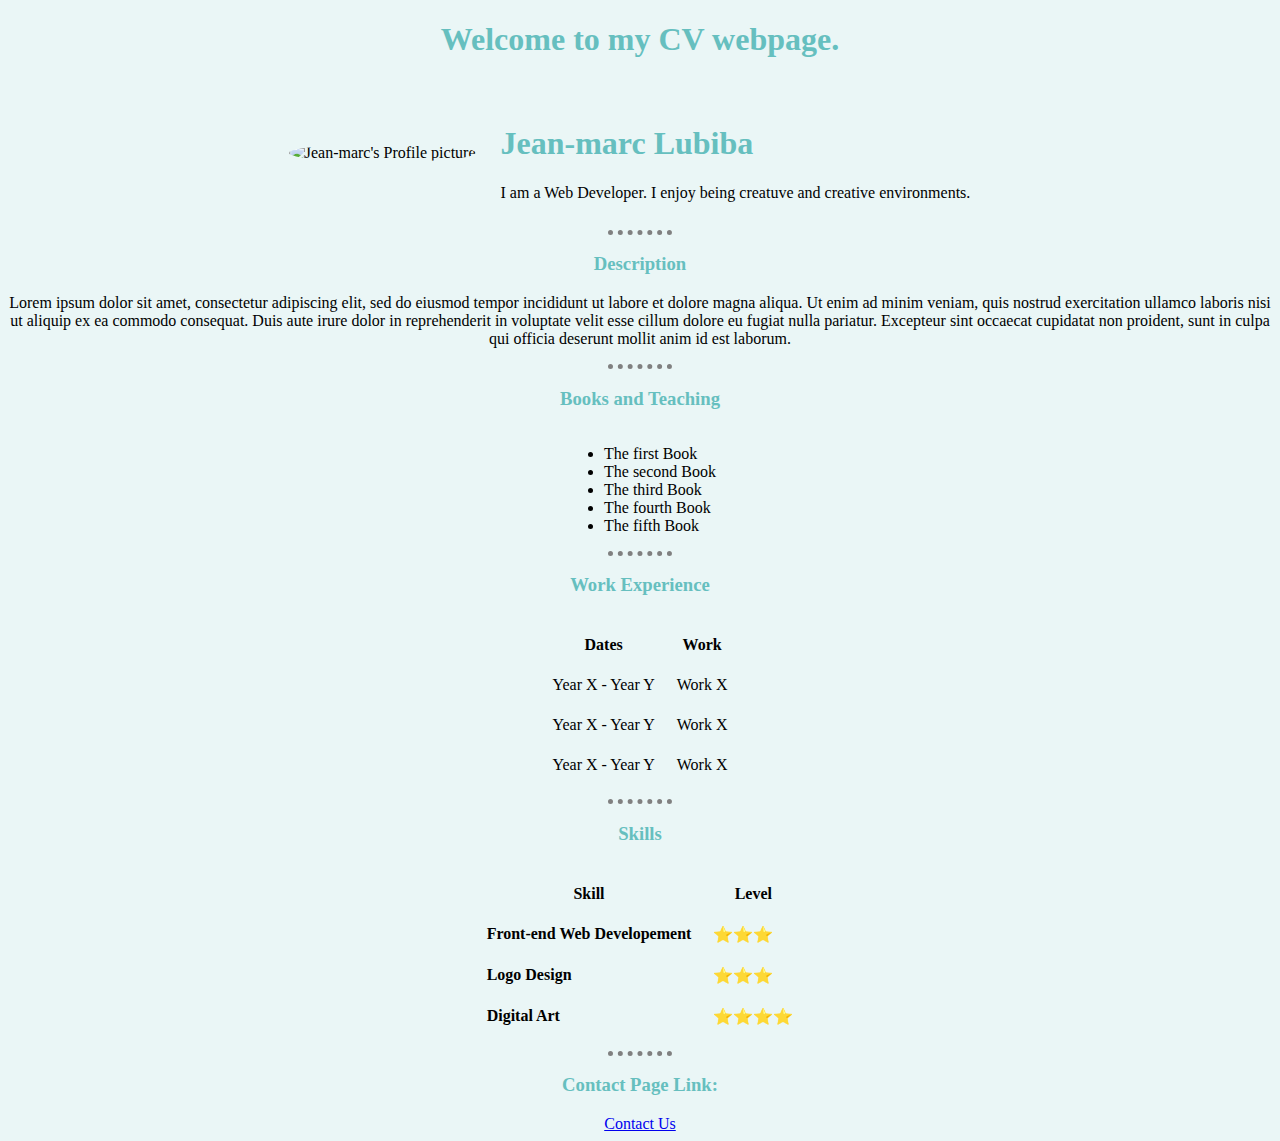
==== index.html @ 8f481308 "Add files via upload" ====
<!DOCTYPE html>
<html lang="en">

<head>
    <meta charset="UTF-8">
    <meta http-equiv="X-UA-Compatible" content="IE=edge">
    <meta name="author" content="Jean-marc Lubiba">
    <meta name="description" content="This is my CV.">
    <meta name="keywords" content="cv, html, css, javascript, js, coding, portfolio">
    <meta name="viewport" content="width=device-width, initial-scale=1.0">
    <title>My CV</title>
    <link rel="stylesheet" href="style.css">
</head>

<body>
    <section cellspacing="20">
        <h1>Welcome to my CV webpage.</h1>
        <table class="cv_tables skill">
            <tr>
                <td><img id="profile_pic" src="images/profilepic.jpg" alt="Jean-marc's Profile picture"></td>
                <td>
                    <table cellspacing="20">
                        <tr>
                            <td>
                                <span><h1>Jean-marc Lubiba</h1></span>
                                <span>I am a Web Developer. I enjoy being creatuve and creative environments.</span>
                            </td>
                        </tr>
                    </table>
                </td>
            </tr>
        </table>
        <hr>
    </section>

    <section>
        <h3>Description</h3>
        <p>Lorem ipsum dolor sit amet, consectetur adipiscing elit, sed do eiusmod tempor incididunt ut labore et dolore magna aliqua. Ut enim ad minim veniam, quis nostrud exercitation ullamco laboris nisi ut aliquip ex ea commodo consequat. Duis aute irure dolor in reprehenderit in voluptate velit esse cillum dolore eu fugiat nulla pariatur. Excepteur sint occaecat cupidatat non proident, sunt in culpa qui officia deserunt mollit anim id est laborum.</p>
        <hr>
    </section>

    <section>
        <h3>Books and Teaching</h3>

        <ul>
            <li>The first Book</li>
            <li>The second Book</li>
            <li>The third Book</li>
            <li>The fourth Book</li>
            <li>The fifth Book</li>
        </ul>

        <hr>
    </section>

    <section>
        <h3>Work Experience</h3>

        <table  class="cv_tables" cellspacing="20">
            <thead>
                <tr>
                    <th>Dates</th>
                    <th>Work</th>
                </tr>
            </thead>
            <tbody>
                <tr>
                    <td>Year X - Year Y</td>
                    <td>Work X</td>
                </tr>
                <tr>
                    <td>Year X - Year Y</td>
                    <td>Work X</td>
                </tr>
                <tr>
                    <td>Year X - Year Y</td>
                    <td>Work X</td>
                </tr>
            </tbody>
        </table>

        <hr>
    </section>

    <section>
        <h3>Skills</h3>

        <table class="cv_tables" cellspacing="20">
            <thead>
                <tr>
                    <th>Skill</th>
                    <th>Level</th>
                </tr>
            </thead>
            <tbody class="skill">
                <tr>
                    <td><strong>Front-end Web Developement</strong></td>
                    <td>⭐️⭐️⭐️</td>
                </tr>
                <tr>
                    <td><strong>Logo Design</strong></td>
                    <td>⭐️⭐️⭐️</td>
                </tr>
                <tr>
                    <td><strong>Digital Art</strong></td>
                    <td>⭐️⭐️⭐️⭐️</td>
                </tr>
                <!-- <tr>
                    <td><strong>Skill Name</strong></td>
                    <td>⭐️⭐️⭐️⭐️</td>
                </tr> -->
            </tbody>
        </table>

        <hr>
    </section>

    <section>
        <h3>Contact Page Link:</h3>
        <a href="contact.html" target="_blank">Contact Us</a>
    </section>

    <!-- <section>
        <h3>Section's Name</h3>

        <ul>
            <li></li>
        </ul>

        <table>
            <thead>
                <tr>
                    <th></th>
                </tr>
            </thead>
            <tbody>
                <tr>
                    <td></td>
                </tr>
            </tbody>
        </table>

        <hr>
    </section> -->
</body>

</html>
---- style.css ----
/* Tags */

body{
    background-color: #eaf6f6;
    text-align: center;
}

fieldset{
    display: inline-block;
    width: 50%;
    /* text-align: left; */
}

h1, h3{
    color: #66bfbf;
}

hr{
    border-style: none;
    border-top: dotted 5px;
    margin: auto;
    width: 5%;
}

ul{
    display: inline-block;
    text-align: left;
}

/* classes */

.cv_tables {
    display: inline-block;
}

.skill{
    text-align: left;
}

/* Ids */

#profile_pic{
    border-radius: 80%;
    width: 150px;
}
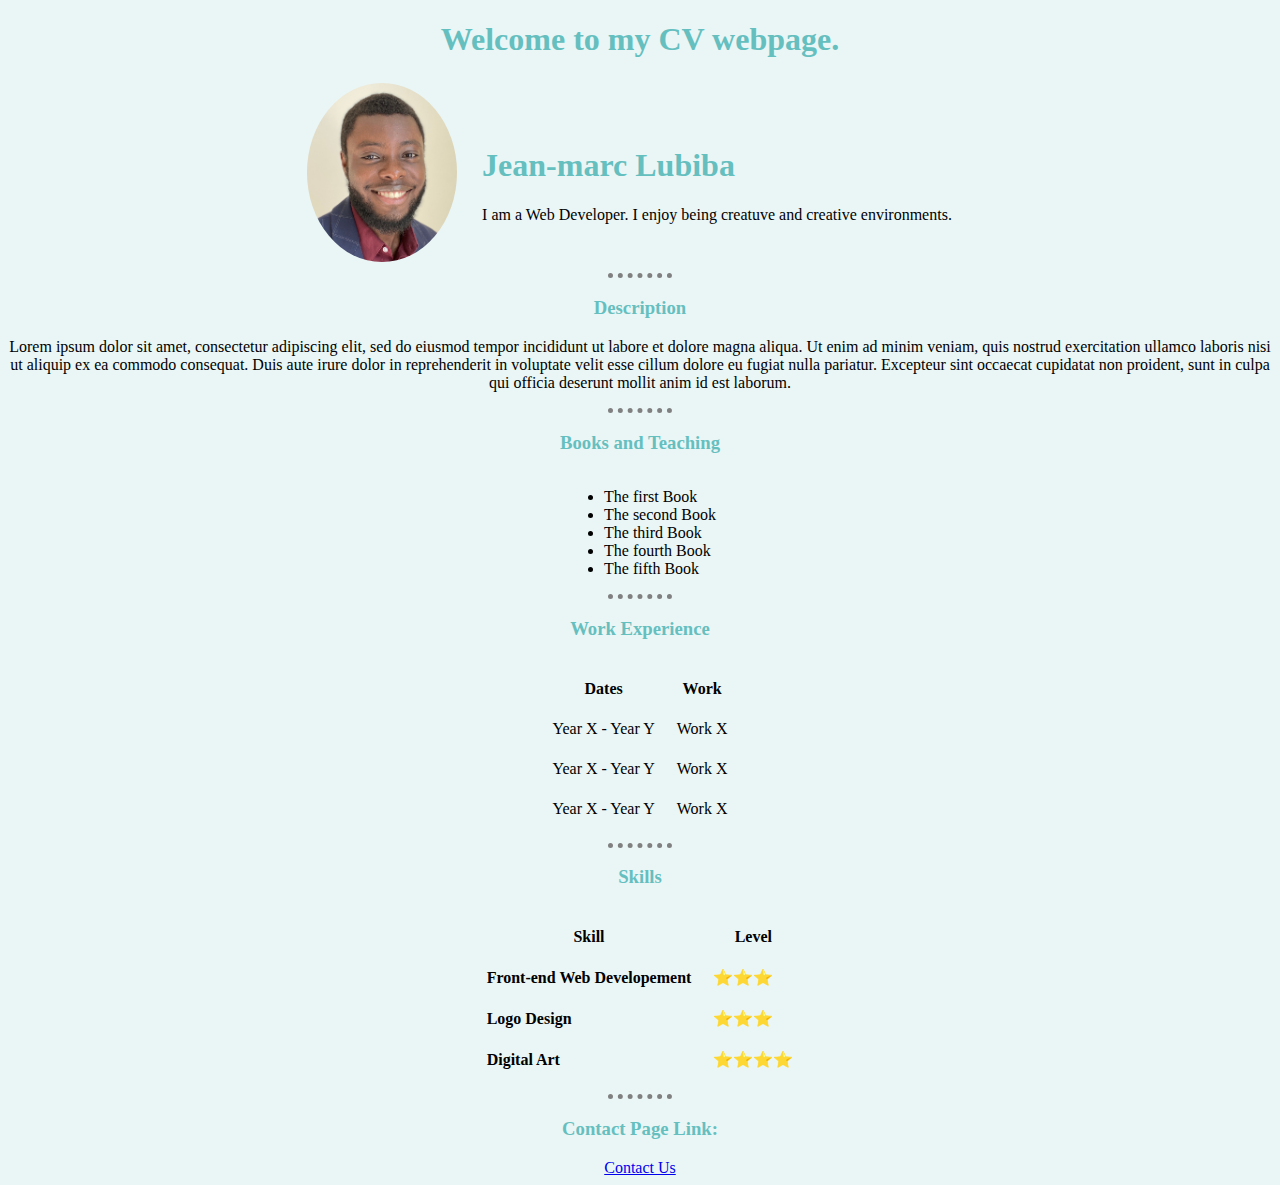
==== commit 8ab17dc6: "Update index.html" ====
--- a/index.html
+++ b/index.html
@@ -17,7 +17,7 @@
         <h1>Welcome to my CV webpage.</h1>
         <table class="cv_tables skill">
             <tr>
-                <td><img id="profile_pic" src="images/profilepic.jpg" alt="Jean-marc's Profile picture"></td>
+                <td><img id="profile_pic" src="profilepic.jpg" alt="Jean-marc's Profile picture"></td>
                 <td>
                     <table cellspacing="20">
                         <tr>
@@ -144,4 +144,4 @@
     </section> -->
 </body>
 
-</html>+</html>
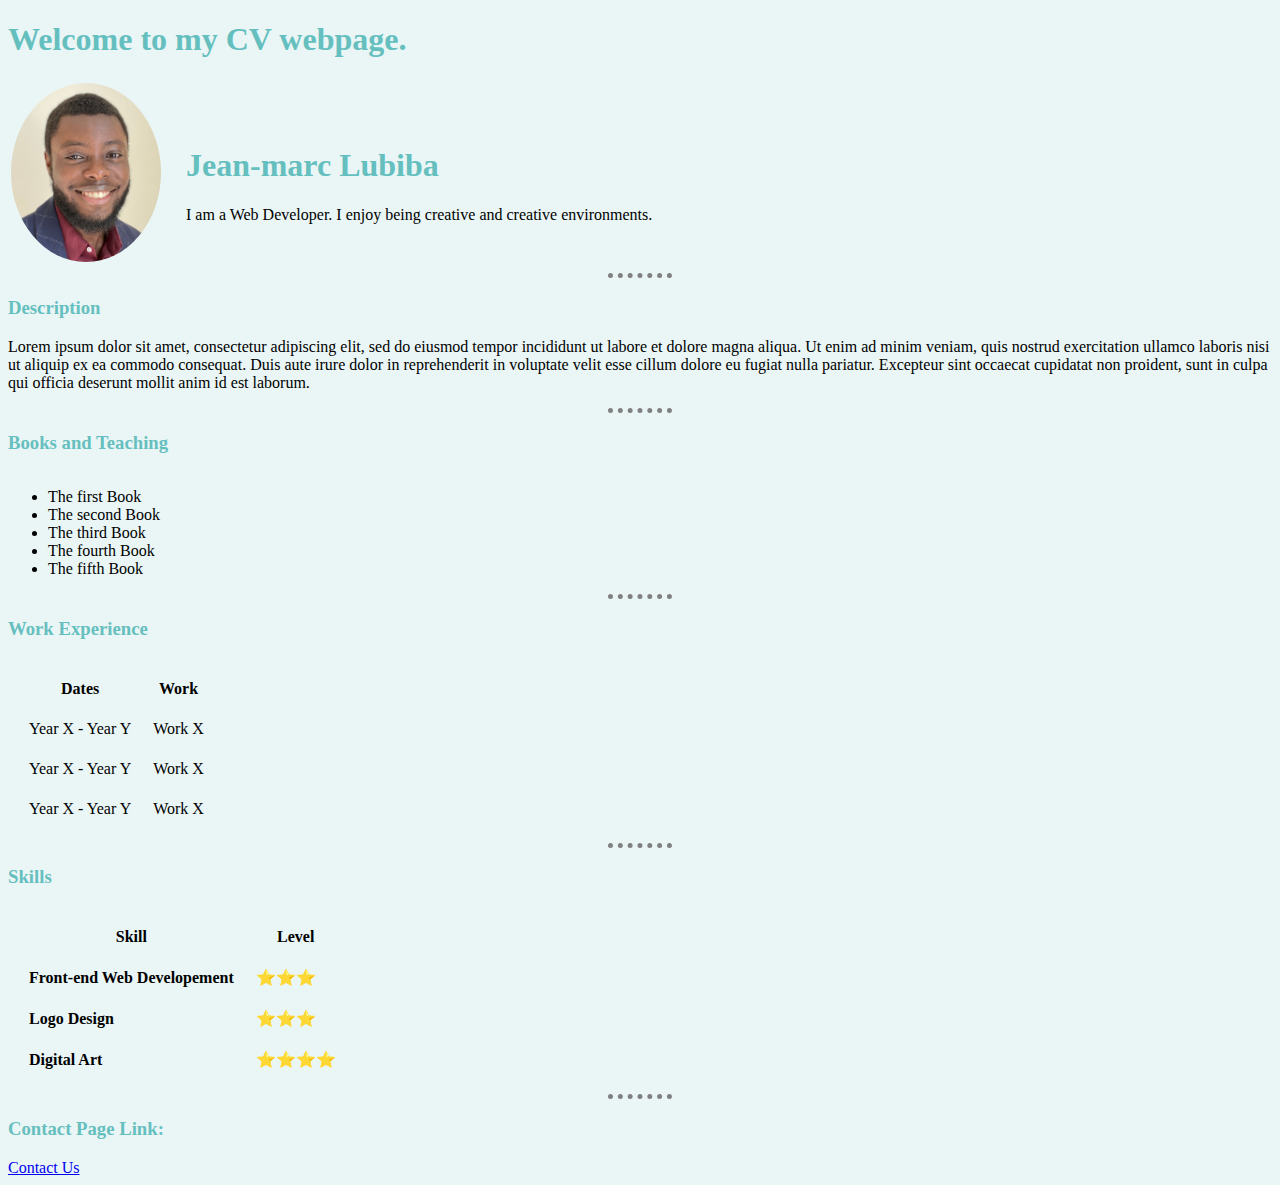
==== commit 2d8124b6: "corrective some grammar errror" ====
--- a/index.html
+++ b/index.html
@@ -23,7 +23,7 @@
                         <tr>
                             <td>
                                 <span><h1>Jean-marc Lubiba</h1></span>
-                                <span>I am a Web Developer. I enjoy being creatuve and creative environments.</span>
+                                <span>I am a Web Developer. I enjoy being creative and creative environments.</span>
                             </td>
                         </tr>
                     </table>
--- a/style.css
+++ b/style.css
@@ -2,7 +2,7 @@
 
 body{
     background-color: #eaf6f6;
-    text-align: center;
+/*     text-align: center; */
 }
 
 fieldset{
@@ -42,4 +42,4 @@
 #profile_pic{
     border-radius: 80%;
     width: 150px;
-}+}
